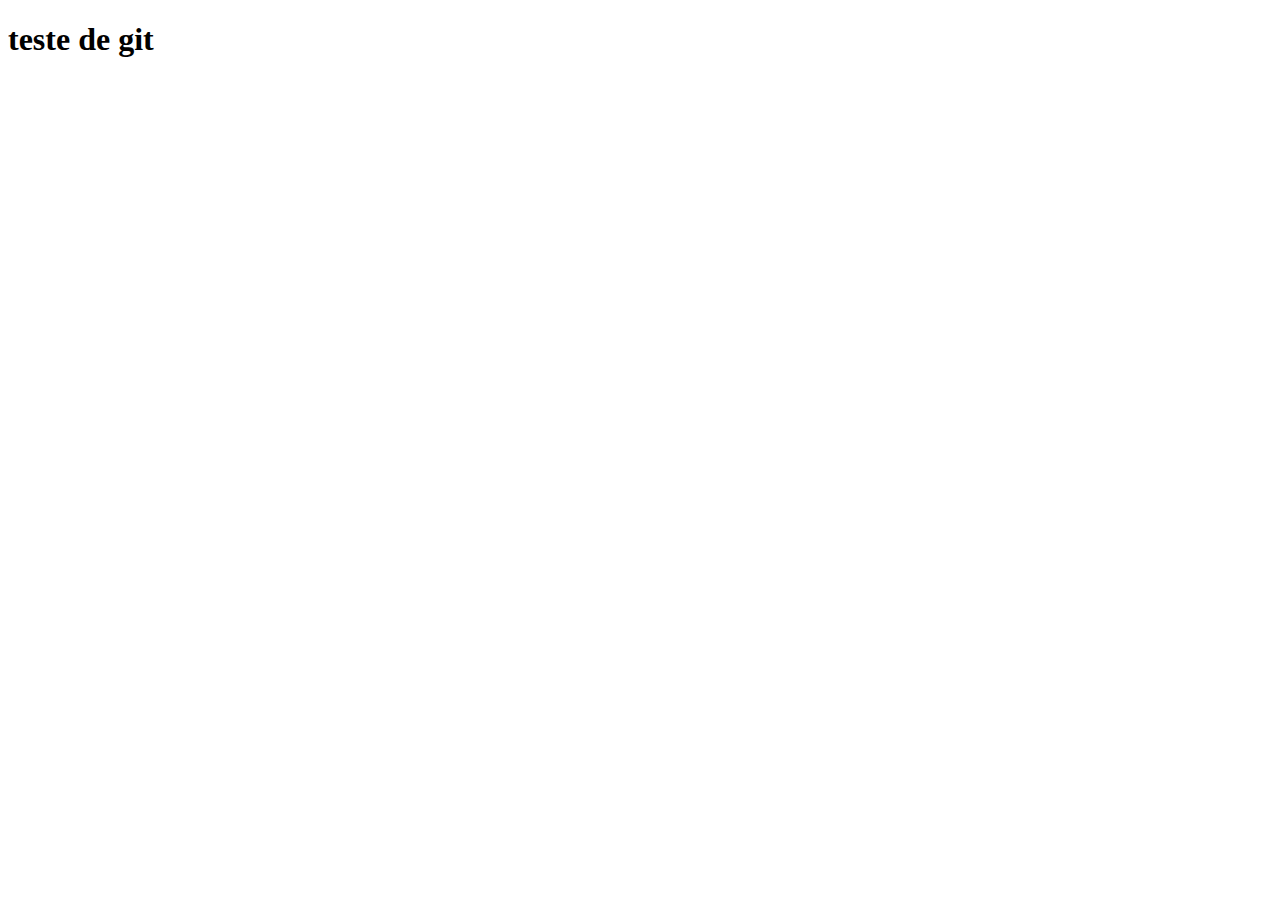
==== conhecimentos.html @ 41ebdb6d "inserido os arquivos iniciais" ====
<!DOCTYPE html>
<html lang="pt-br">
<head>
    <meta charset="UTF-8">
    <meta http-equiv="X-UA-Compatible" content="IE=edge">
    <meta name="viewport" content="width=device-width, initial-scale=1.0">
    <title>Av Front-end</title>
</head>
<body>
    <h1>teste de git</h1>
</body>
</html>
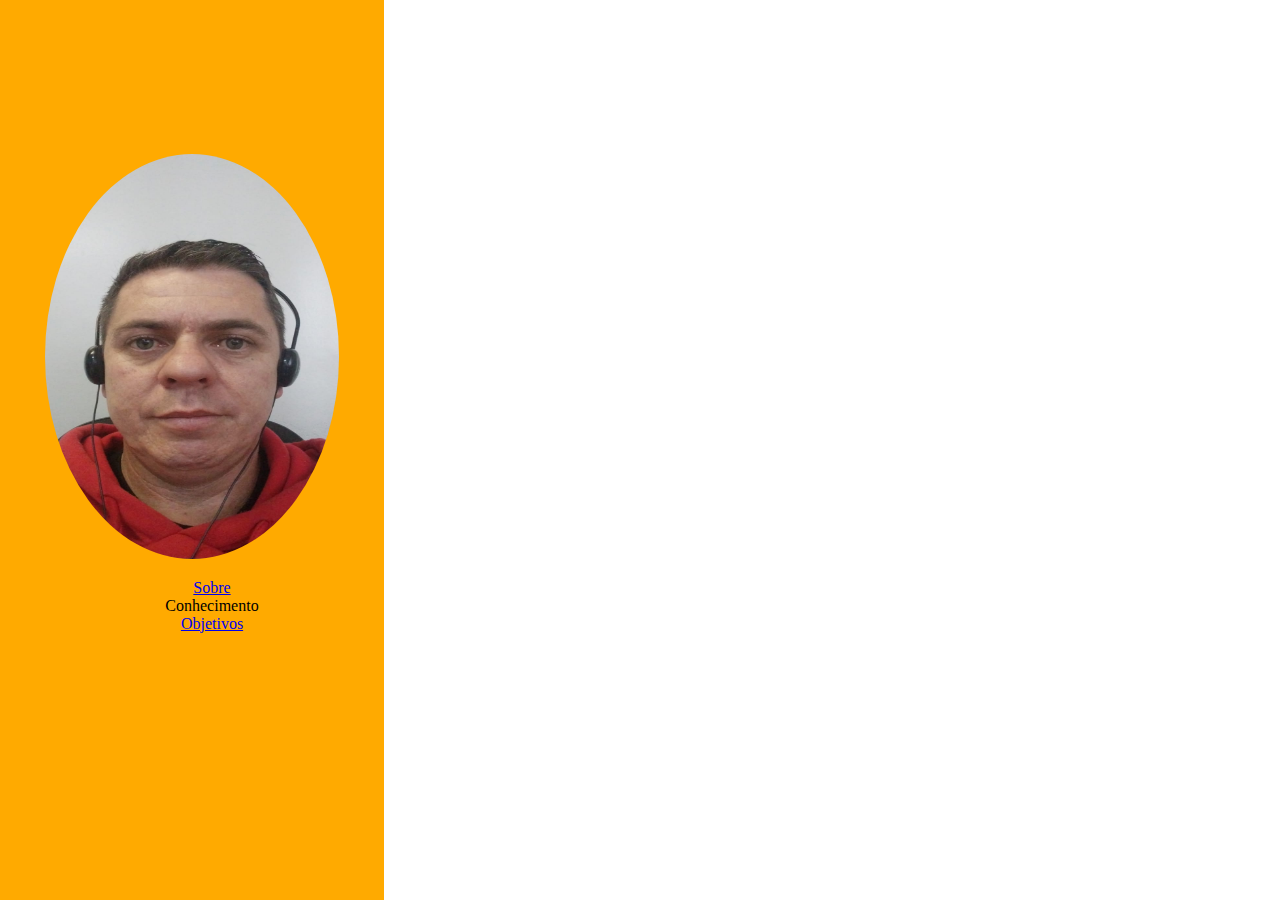
==== commit c18bc014: "teste2" ====
--- a/conhecimentos.html
+++ b/conhecimentos.html
@@ -4,9 +4,22 @@
     <meta charset="UTF-8">
     <meta http-equiv="X-UA-Compatible" content="IE=edge">
     <meta name="viewport" content="width=device-width, initial-scale=1.0">
+    <link rel="stylesheet" href="style.css">
     <title>Av Front-end</title>
 </head>
 <body>
-    <h1>teste de git</h1>
+    
+        <nav id="nav1">
+            <img id="ft" src="./img/ft.jpeg" alt="foto do perfil">
+            <ul>
+                <li><a href="index.html">Sobre</a></li>
+                <li>Conhecimento</li>
+                <li><a href="objetivos.html">Objetivos</a></li>
+        </nav>
+        
+        <div id="div2">
+           
+        </div>
+   
 </body>
 </html>--- a/style.css
+++ b/style.css
@@ -0,0 +1,47 @@
+body{
+    padding: 0%;
+    margin: 0%;
+}
+
+#nav1 {
+    background-color: rgb(255, 170, 0);    
+    padding: 0%;
+    margin: 0%;
+    width: 30vw;
+    height: 100vh;
+    float: left;
+    position: absolute;
+    text-align: center;
+}
+#div2 {
+   
+    padding: 0%;
+    margin: 0%;
+    width: 70vw;
+    height: 100vh;
+    float: right;
+    position: absolute;
+    right: 0%;
+}
+
+#ft{
+    border-radius: 50%;
+    width: 23vw;
+    height: 45vh;
+    margin-top: 40%;
+}
+
+li {
+    list-style-type: none;
+    border: 0px;
+    margin: 0px;
+  }
+
+  nav{
+    display: flexbox;
+  }
+
+  .icones{
+    height: 7vh;
+    width: 5vw;
+  }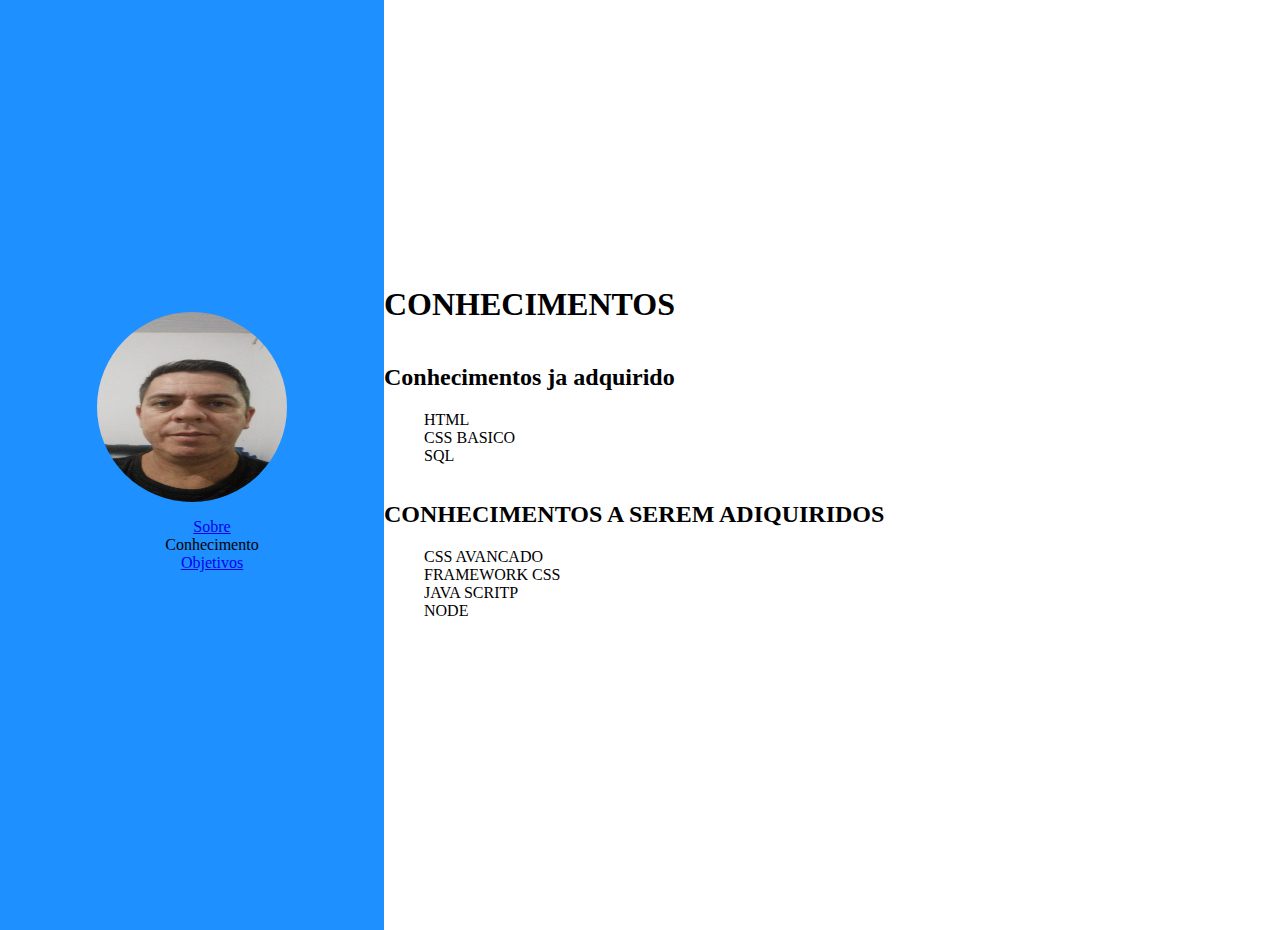
==== commit 637e70f7: "finalizado index e conhecimento" ====
--- a/conhecimentos.html
+++ b/conhecimentos.html
@@ -1,25 +1,51 @@
 <!DOCTYPE html>
 <html lang="pt-br">
-<head>
-    <meta charset="UTF-8">
-    <meta http-equiv="X-UA-Compatible" content="IE=edge">
-    <meta name="viewport" content="width=device-width, initial-scale=1.0">
-    <link rel="stylesheet" href="style.css">
-    <title>Av Front-end</title>
-</head>
-<body>
-    
-        <nav id="nav1">
-            <img id="ft" src="./img/ft.jpeg" alt="foto do perfil">
-            <ul>
-                <li><a href="index.html">Sobre</a></li>
-                <li>Conhecimento</li>
-                <li><a href="objetivos.html">Objetivos</a></li>
-        </nav>
-        
-        <div id="div2">
-           
-        </div>
-   
-</body>
-</html>+    <head>
+        <meta charset="UTF-8">
+        <meta http-equiv="X-UA-Compatible" content="IE=edge">
+        <meta name="viewport" content="width=device-width, initial-scale=1.0">
+        <link rel="stylesheet" href="style.css">
+        <title>Av Front-end</title>
+    </head>
+    <body>
+        <main id="sessao">
+            <div id="div1" class="divisao">
+                <img id="ft" src="./assets/img/ft.jpeg" alt="Foto do Eduardo Vaz de Faria">
+                <nav>
+                    <ul>
+                        <li><a href="index.html">Sobre</a></li>
+                        <li>Conhecimento</li>
+                        <li><a href="objetivos.html">Objetivos</a></li>
+                    </ul>
+                </nav>
+            </div>
+            <div id="div2" class="divisao">
+                <h1>CONHECIMENTOS</h1>
+                <section>
+                    <h2>Conhecimentos ja adquirido</h2>
+                    <ul>
+                        <li>
+                            HTML
+                        </li>
+                        <li>
+                            CSS BASICO
+                        </li>
+                        <li>
+                            SQL
+                        </li>
+                    </ul>
+                </section>
+                <section>
+                    <h2>CONHECIMENTOS A SEREM ADIQUIRIDOS</h2>
+                    <ul>
+                        <li>CSS AVANCADO</li>
+                        <li>FRAMEWORK CSS</li>
+                        <li>JAVA SCRITP </li>
+                        <li>NODE</li>
+                    </ul>
+                </section>    
+                
+            </div>
+        </main>
+        </body>
+    </html>--- a/style.css
+++ b/style.css
@@ -1,47 +1,62 @@
-body{
-    padding: 0%;
-    margin: 0%;
+body {
+  padding: 0%;
+  margin: 0%;
+  width: 100%vh;
+  height: 100%vw;
 }
 
-#nav1 {
-    background-color: rgb(255, 170, 0);    
-    padding: 0%;
-    margin: 0%;
-    width: 30vw;
-    height: 100vh;
-    float: left;
-    position: absolute;
-    text-align: center;
+.sessao {
+  display: inline-block;
 }
-#div2 {
-   
-    padding: 0%;
-    margin: 0%;
-    width: 70vw;
-    height: 100vh;
-    float: right;
-    position: absolute;
-    right: 0%;
+
+#div1 {
+  width: 30vw;
+  height: 100vh;
+  float: left;
+  background-color: dodgerblue;
+  padding-bottom: 30px;
+  text-align: center;
+  align-items: center;
+  display: flex;
+  flex-direction: column;
+  justify-content: center;
 }
 
 #ft{
-    border-radius: 50%;
-    width: 23vw;
-    height: 45vh;
-    margin-top: 40%;
+  width: 190px;
+  height: 190px;
+  border-radius: 50%;
+  position: relative;
 }
 
 li {
-    list-style-type: none;
-    border: 0px;
-    margin: 0px;
-  }
+  list-style-type: none;
+  border: 0px;
+  margin: 0px;
+}
 
-  nav{
-    display: flexbox;
-  }
+li:hover{
+  padding: 5px;
+}
 
-  .icones{
-    height: 7vh;
-    width: 5vw;
-  }+#div2 {
+  width: 60vw;
+  height: 100vh;
+  display: flex;
+  flex-direction: column;
+  justify-content: center;
+}
+
+.icones {
+  height: 40px;
+  width: 40px;
+  padding: 10px;
+  transition: 2s;
+}
+
+.icones:hover {
+  height: 60px;
+  width: 60px;
+  padding: 10px;
+  transition: 2s;
+}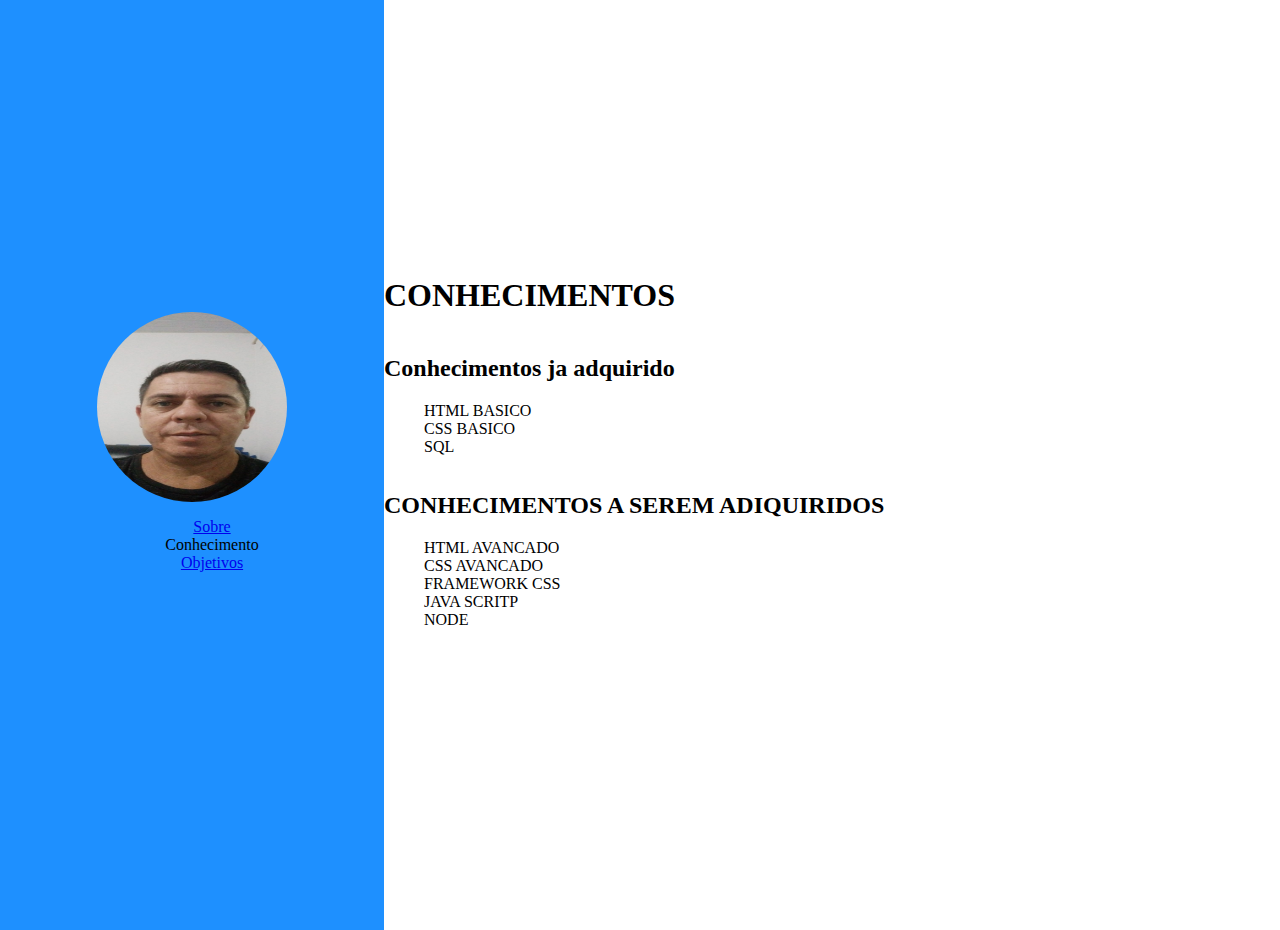
==== commit e26d6a49: "projeto finalizado" ====
--- a/conhecimentos.html
+++ b/conhecimentos.html
@@ -24,20 +24,15 @@
                 <section>
                     <h2>Conhecimentos ja adquirido</h2>
                     <ul>
-                        <li>
-                            HTML
-                        </li>
-                        <li>
-                            CSS BASICO
-                        </li>
-                        <li>
-                            SQL
-                        </li>
+                        <li>HTML BASICO</li>
+                        <li>CSS BASICO</li>
+                        <li>SQL</li>
                     </ul>
                 </section>
                 <section>
                     <h2>CONHECIMENTOS A SEREM ADIQUIRIDOS</h2>
                     <ul>
+                        <li>HTML AVANCADO</li>
                         <li>CSS AVANCADO</li>
                         <li>FRAMEWORK CSS</li>
                         <li>JAVA SCRITP </li>
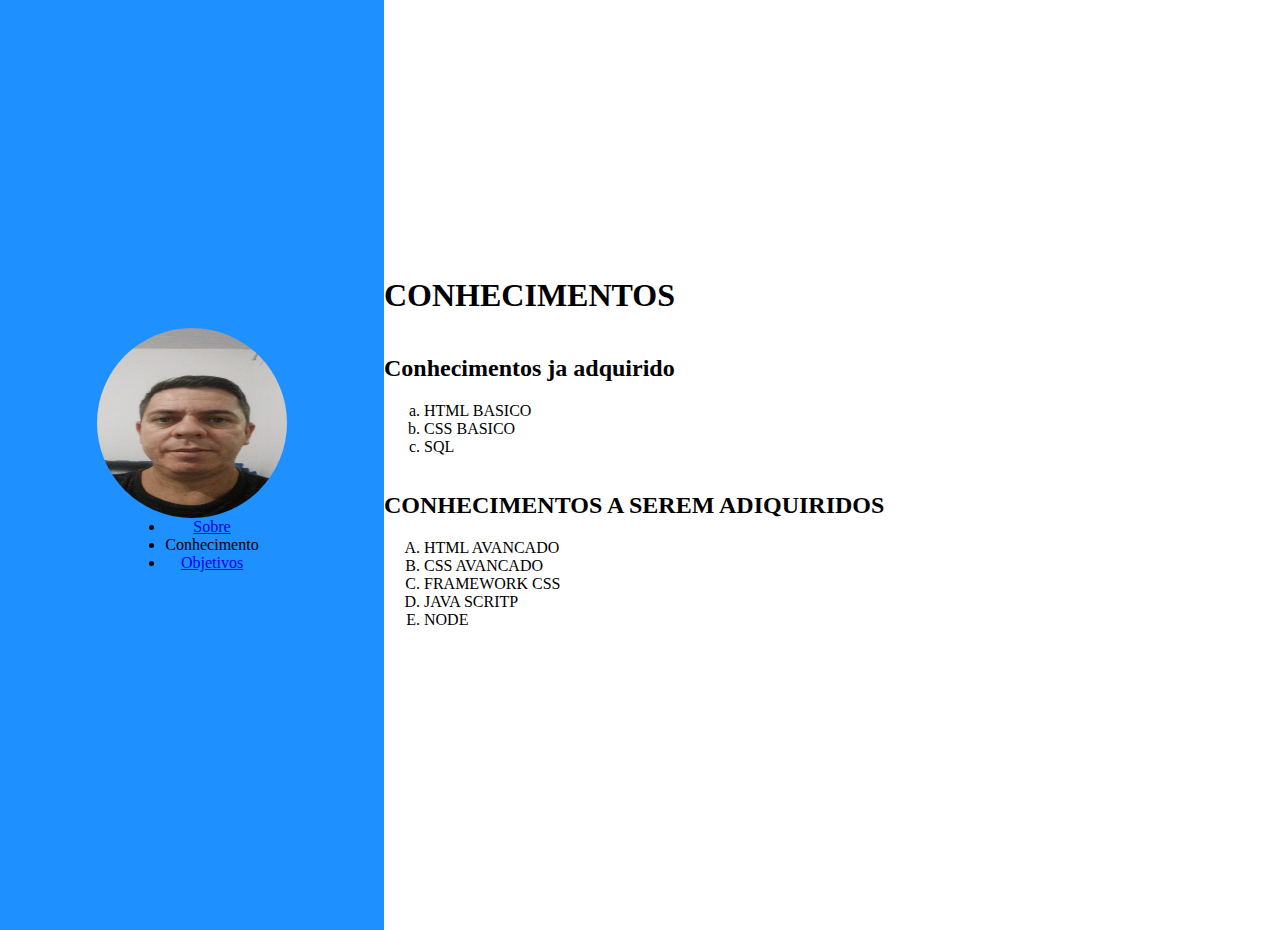
==== commit 103d122c: "finalizado-trabalho-final" ====
--- a/conhecimentos.html
+++ b/conhecimentos.html
@@ -12,7 +12,7 @@
             <div id="div1" class="divisao">
                 <img id="ft" src="./assets/img/ft.jpeg" alt="Foto do Eduardo Vaz de Faria">
                 <nav>
-                    <ul>
+                    <ul class="li">
                         <li><a href="index.html">Sobre</a></li>
                         <li>Conhecimento</li>
                         <li><a href="objetivos.html">Objetivos</a></li>
@@ -23,21 +23,23 @@
                 <h1>CONHECIMENTOS</h1>
                 <section>
                     <h2>Conhecimentos ja adquirido</h2>
-                    <ul>
+                
+                    <ol type="a">
                         <li>HTML BASICO</li>
                         <li>CSS BASICO</li>
                         <li>SQL</li>
-                    </ul>
+                    </ol>
                 </section>
+    
                 <section>
                     <h2>CONHECIMENTOS A SEREM ADIQUIRIDOS</h2>
-                    <ul>
+                    <ol type="A">
                         <li>HTML AVANCADO</li>
                         <li>CSS AVANCADO</li>
                         <li>FRAMEWORK CSS</li>
                         <li>JAVA SCRITP </li>
                         <li>NODE</li>
-                    </ul>
+                    </ol>
                 </section>    
                 
             </div>
--- a/style.css
+++ b/style.css
@@ -29,8 +29,8 @@
   position: relative;
 }
 
-li {
-  list-style-type: none;
+.li{
+  
   border: 0px;
   margin: 0px;
 }
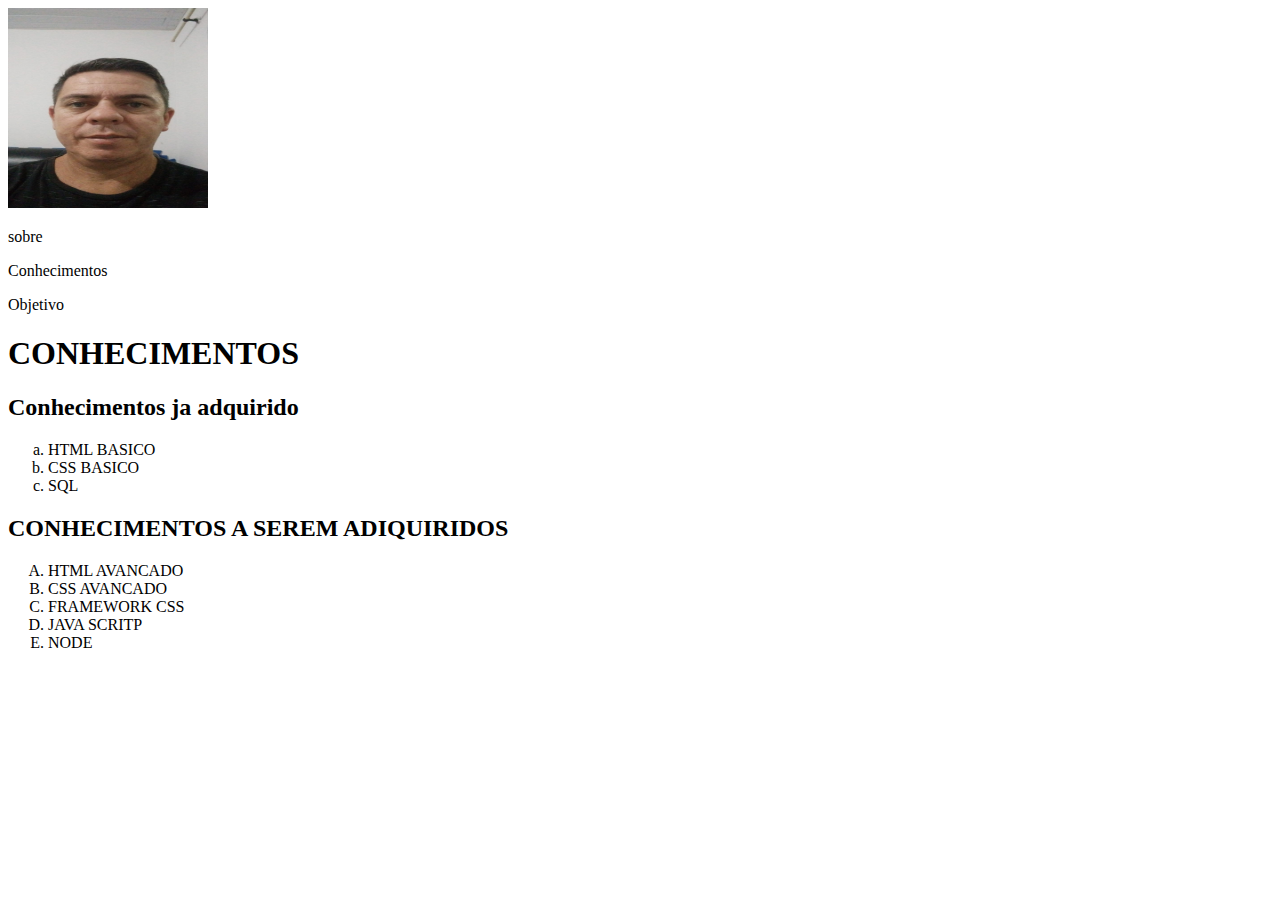
==== commit 6e4ca03c: "atividade pratica bootstrap" ====
--- a/conhecimentos.html
+++ b/conhecimentos.html
@@ -1,26 +1,26 @@
 <!DOCTYPE html>
-<html lang="pt-br">
-    <head>
-        <meta charset="UTF-8">
-        <meta http-equiv="X-UA-Compatible" content="IE=edge">
-        <meta name="viewport" content="width=device-width, initial-scale=1.0">
-        <link rel="stylesheet" href="style.css">
-        <title>Av Front-end</title>
-    </head>
-    <body>
-        <main id="sessao">
-            <div id="div1" class="divisao">
-                <img id="ft" src="./assets/img/ft.jpeg" alt="Foto do Eduardo Vaz de Faria">
-                <nav>
-                    <ul class="li">
-                        <li><a href="index.html">Sobre</a></li>
-                        <li>Conhecimento</li>
-                        <li><a href="objetivos.html">Objetivos</a></li>
-                    </ul>
-                </nav>
+<html lang="en">
+<head>
+    <meta charset="UTF-8">
+    <meta name="viewport" content="width=device-width, initial-scale=1.0">
+    <link href="https://cdn.jsdelivr.net/npm/bootstrap@5.3.2/dist/css/bootstrap.min.css" rel="stylesheet" integrity="sha384-T3c6CoIi6uLrA9TneNEoa7RxnatzjcDSCmG1MXxSR1GAsXEV/Dwwykc2MPK8M2HN" crossorigin="anonymous">
+    <title>Document</title>
+</head>
+<body class="vh-100 vw-100">
+   
+    <div class="row h-100">
+        <div class="col-4 bg-primary d-flex flex-column align-items-center justify-content-center">
+            <div>
+                <img src="./assets/img/ft.jpeg" alt="foto principal" class="rounded-circle my-auto" style="width: 200px; height: 200px;">
             </div>
-            <div id="div2" class="divisao">
-                <h1>CONHECIMENTOS</h1>
+            <div class="d-flex flex-column align-items-center justify-content-center">
+                <p><a href="conhecimentos.html" style="color: inherit; text-decoration: none;" >sobre</a></p>
+                <p>Conhecimentos</p>
+                <p><a href="objetivos.html" style="color: inherit; text-decoration: none;">Objetivo</a></p>
+            </div>
+        </div>
+        <div class="col-8 my-auto">
+            <h1>CONHECIMENTOS</h1>
                 <section>
                     <h2>Conhecimentos ja adquirido</h2>
                 
@@ -41,8 +41,8 @@
                         <li>NODE</li>
                     </ol>
                 </section>    
-                
-            </div>
-        </main>
-        </body>
-    </html>+        </div>
+    </div>
+
+</body>
+</html>
